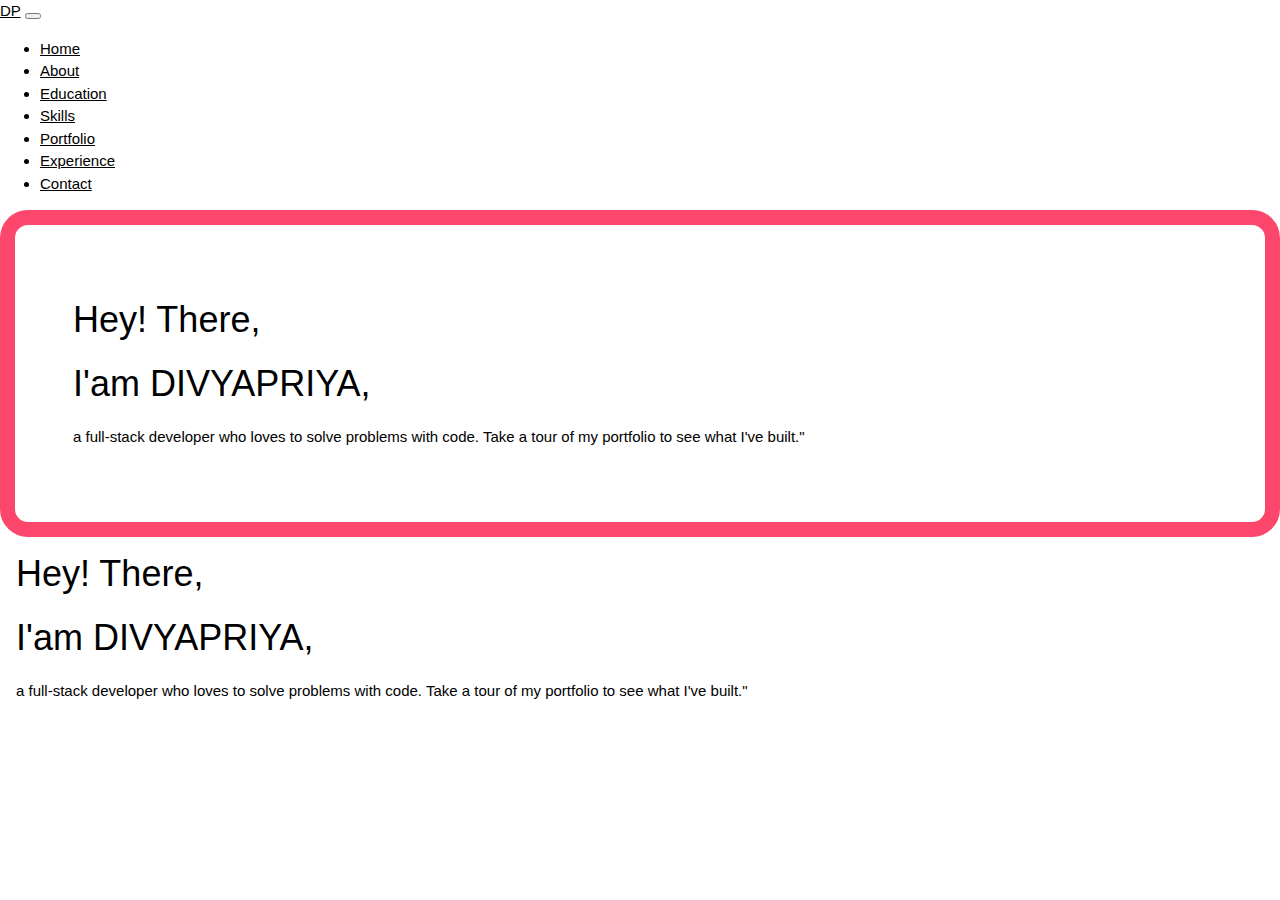
==== home.html @ 548e2a38 "adde content to my home page" ====
<!doctype html>
<html lang="en">

<head>
    <meta charset="utf-8">
    <meta name="viewport" content="width=device-width, initial-scale=1">
    <link href="https://cdn.jsdelivr.net/npm/bootstrap@5.0.2/dist/css/bootstrap.min.css" rel="stylesheet"
        integrity="sha384-EVSTQN3/azprG1Anm3QDgpJLIm9Nao0Yz1ztcQTwFspd3yD65VohhpuuCOmLASjC" crossorigin="anonymous">
    <link rel="preconnect" href="https://fonts.googleapis.com">
    <link rel="preconnect" href="https://fonts.gstatic.com" crossorigin>
    <link href="https://fonts.googleapis.com/css2?family=Montserrat:wght@400;500;600;700&display=swap" rel="stylesheet">
    <link rel="stylesheet" href="https://www.w3schools.com/w3css/4/w3.css">
    <link href="https://unpkg.com/aos@2.3.1/dist/aos.css" rel="stylesheet">
    <link rel="stylesheet" href="./style.css">
    <title>Portfolio</title>
</head>

<body>
    <nav class="navbar navbar-expand-lg navbar-light">
        <div class="container-fluid">
            <a class="navbar-brand" href="#">DP</a>
            <button class="navbar-toggler" type="button" data-bs-toggle="collapse"
                data-bs-target="#navbarSupportedContent" aria-controls="navbarSupportedContent" aria-expanded="false"
                aria-label="Toggle navigation">
                <span class="navbar-toggler-icon"></span>
            </button>
            <div class="collapse navbar-collapse" id="navbarSupportedContent">
                <ul class="navbar-nav me-auto mb-2 mb-lg-0">
                    <li class="nav-item">
                        <a class="nav-link active" aria-current="page" href="#">Home</a>
                    </li>
                    <li class="nav-item">
                        <a class="nav-link" href="#">About</a>
                    </li>
                    <li class="nav-item">
                        <a class="nav-link" href="#">Education</a>
                    </li>
                    <li class="nav-item">
                        <a class="nav-link" href="#">Skills</a>
                    </li>
                    <li class="nav-item">
                        <a class="nav-link" href="#">Portfolio</a>
                    </li>
                    <li class="nav-item">
                        <a class="nav-link" href="#">Experience</a>
                    </li>
                    <li class="nav-item">
                        <a class="nav-link" href="#">Contact</a>
                    </li>
                </ul>
            </div>
        </div>
    </nav>
    <section class="home-section">
        <div class="container">
            <div class="row home-area">
                <!-- data-aos="fade-right" data-aos-offset="300" data-aos-easing="ease-in-sine" -->
                <!-- <div class="col-12 col-sm-12 col-md-6 col-lg-6 home w3-container w3-start w3-animate-left"> -->
                <div class="d-none d-sm-none d-md-block d-lg-block col-12 col-sm-12 col-md-6 col-lg-6 home w3-container w3-start w3-animate-left"
                    style="border: 15px solid #fc466b;padding: 58px;border-radius: 28px;">
                    <div class="home-content">
                        <h1>Hey! There,</h1>
                        <h1>I'am <span>DIVYAPRIYA,</span></h1>
                        <p>a full-stack developer who loves to solve problems with code. Take a tour of my portfolio to
                            see
                            what I've built."</p>
                    </div>
                </div>
                <div
                    class="d-block d-sm-block d-md-none d-lg-none col-12 col-sm-12 col-md-6 col-lg-6 home w3-container w3-start w3-animate-left">
                    <div class="home-content">
                        <h1>Hey! There,</h1>
                        <h1>I'am <span>DIVYAPRIYA,</span></h1>
                        <p>a full-stack developer who loves to solve problems with code. Take a tour of my portfolio to
                            see
                            what I've built."</p>
                    </div>
                </div>
            </div>
            <!-- <div class="triangle w3-container w3-start w3-animate-left">
        </div> -->
        </div>
    </section>


    <script src="https://cdn.jsdelivr.net/npm/bootstrap@5.0.2/dist/js/bootstrap.bundle.min.js"
        integrity="sha384-MrcW6ZMFYlzcLA8Nl+NtUVF0sA7MsXsP1UyJoMp4YLEuNSfAP+JcXn/tWtIaxVXM"
        crossorigin="anonymous"></script>
    <script src="https://unpkg.com/aos@2.3.1/dist/aos.js"></script>
    <script>
        AOS.init();
    </script>
</body>

</html>
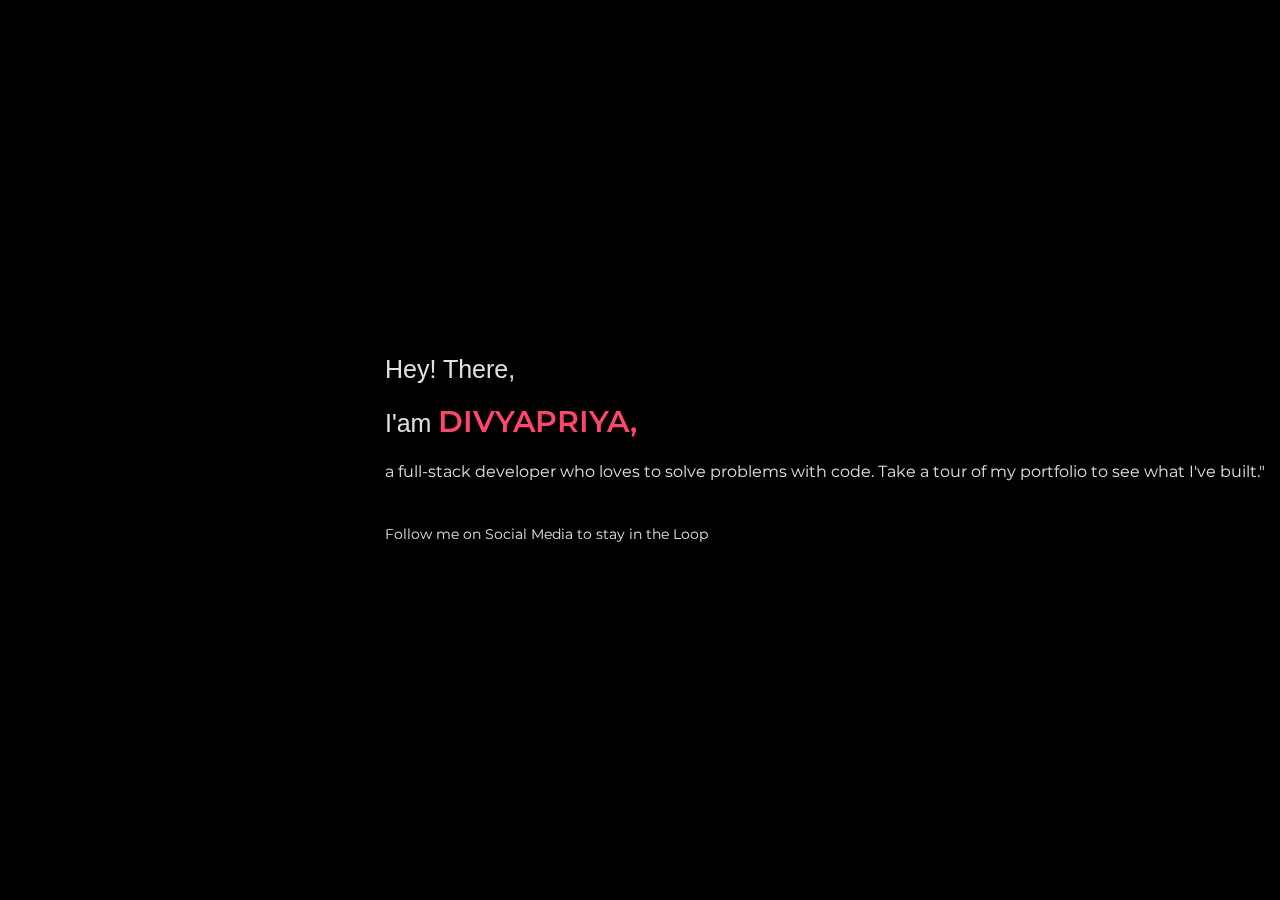
==== commit 66e4fec2: "worked on homem page" ====
--- a/home.html
+++ b/home.html
@@ -11,12 +11,13 @@
     <link href="https://fonts.googleapis.com/css2?family=Montserrat:wght@400;500;600;700&display=swap" rel="stylesheet">
     <link rel="stylesheet" href="https://www.w3schools.com/w3css/4/w3.css">
     <link href="https://unpkg.com/aos@2.3.1/dist/aos.css" rel="stylesheet">
+    <link rel="stylesheet" href="https://cdnjs.cloudflare.com/ajax/libs/font-awesome/6.4.0/css/all.min.css" integrity="sha512-iecdLmaskl7CVkqkXNQ/ZH/XLlvWZOJyj7Yy7tcenmpD1ypASozpmT/E0iPtmFIB46ZmdtAc9eNBvH0H/ZpiBw==" crossorigin="anonymous" referrerpolicy="no-referrer" />
     <link rel="stylesheet" href="./style.css">
     <title>Portfolio</title>
 </head>
 
 <body>
-    <nav class="navbar navbar-expand-lg navbar-light">
+    <!-- <nav class="navbar navbar-expand-lg navbar-light">
         <div class="container-fluid">
             <a class="navbar-brand" href="#">DP</a>
             <button class="navbar-toggler" type="button" data-bs-toggle="collapse"
@@ -50,38 +51,36 @@
                 </ul>
             </div>
         </div>
-    </nav>
-    <section class="home-section">
-        <div class="container">
-            <div class="row home-area">
-                <!-- data-aos="fade-right" data-aos-offset="300" data-aos-easing="ease-in-sine" -->
-                <!-- <div class="col-12 col-sm-12 col-md-6 col-lg-6 home w3-container w3-start w3-animate-left"> -->
-                <div class="d-none d-sm-none d-md-block d-lg-block col-12 col-sm-12 col-md-6 col-lg-6 home w3-container w3-start w3-animate-left"
-                    style="border: 15px solid #fc466b;padding: 58px;border-radius: 28px;">
-                    <div class="home-content">
-                        <h1>Hey! There,</h1>
-                        <h1>I'am <span>DIVYAPRIYA,</span></h1>
-                        <p>a full-stack developer who loves to solve problems with code. Take a tour of my portfolio to
-                            see
-                            what I've built."</p>
+    </nav> -->
+
+    <!-- Home Section -->
+    <div class="container-fluid">
+        <div class="row">
+            <div class="col-12 col-sm-12 col-md-5 col-lg-5 home-image">
+            </div>
+            <div class="col-12 col-sm-12 col-md-7 col-lg-7 home-section">
+                <div data-aos="zoom-in">
+                <div class="home-content-wrapper">
+                    <h1>Hey! There,</h1>
+                    <h1>I'am <span>DIVYAPRIYA,</span></h1>
+                    <p>a full-stack developer who loves to solve problems with code. Take a tour of my portfolio to see
+                        what I've built."</p>
+                        <div class="social-media">
+                            <p>Follow me on Social Media to stay in the Loop</p>
+                        </div>
+                        <div class="row">
+                            <div class="col-12 col-sm-12 col-md-4 col-lg-4 social-media-icons">
+                                <i class="fa-brands fa-instagram" style="color: #E1306C;"></i>
+                                <i class="fa-brands fa-whatsapp" style="color: #25d366;"></i>
+                                <i class="fa-brands fa-twitter" style="color: #1da1f2;"></i>
+                                <i class="fa-brands fa-linkedin-in" style="color: #0072b1;"></i>
+                            </div>
+                        </div>
                     </div>
-                </div>
-                <div
-                    class="d-block d-sm-block d-md-none d-lg-none col-12 col-sm-12 col-md-6 col-lg-6 home w3-container w3-start w3-animate-left">
-                    <div class="home-content">
-                        <h1>Hey! There,</h1>
-                        <h1>I'am <span>DIVYAPRIYA,</span></h1>
-                        <p>a full-stack developer who loves to solve problems with code. Take a tour of my portfolio to
-                            see
-                            what I've built."</p>
-                    </div>
-                </div>
+               </div>
             </div>
-            <!-- <div class="triangle w3-container w3-start w3-animate-left">
-        </div> -->
         </div>
-    </section>
-
+    </div>
 
     <script src="https://cdn.jsdelivr.net/npm/bootstrap@5.0.2/dist/js/bootstrap.bundle.min.js"
         integrity="sha384-MrcW6ZMFYlzcLA8Nl+NtUVF0sA7MsXsP1UyJoMp4YLEuNSfAP+JcXn/tWtIaxVXM"
--- a/style.css
+++ b/style.css
@@ -0,0 +1,178 @@
+* {
+  font-family: "Montserrat", sans-serif;
+}
+
+.navbar {
+  display: flex;
+  justify-content: space-between;
+  align-items: center;
+  padding: 10px;
+  background-color: #333;
+  box-shadow: 0 2px 4px rgba(0, 0, 0, 0.1);
+}
+
+#navbarSupportedContent ul li a {
+  color: #fff;
+}
+
+#navbarSupportedContent ul li :hover {
+  color: #fc466b;
+}
+
+.navbar-collapse {
+  flex-grow: 0;
+}
+
+.home-image {
+  background-color: #fc466b;
+}
+
+.home-section {
+  background-color: black;
+  display: flex;
+  justify-content: flex-end;
+  align-items: center;
+  height: 100vh;
+}
+.home-section .home-content-wrapper h1 {
+  color: #e3dedf;
+}
+.home-section .home-content-wrapper h1 span {
+  color: #fc466b;
+  font-size: 48px;
+  font-weight: 600;
+}
+.home-section .home-content-wrapper p {
+  color: #e3dedf;
+  font-size: 16px;
+}
+.home-section .home-content-wrapper .social-media {
+  margin-top: 40px;
+}
+.home-section .home-content-wrapper .social-media p {
+  color: #e3dedf;
+  font-size: 16px;
+}
+.home-section .home-content-wrapper .social-media-icons {
+  display: flex;
+  justify-content: space-between;
+}
+.home-section .home-content-wrapper .social-media-icons i {
+  font-size: 2rem;
+}
+
+@media (min-width: 1025px) and (max-width: 1280px) {
+  .home-section {
+    padding: 0px 15px;
+  }
+  .home-section .home-content-wrapper h1 {
+    font-size: 25px;
+  }
+  .home-section .home-content-wrapper h1 span {
+    font-size: 30px;
+  }
+  .home-section .home-content-wrapper p {
+    font-size: 16px;
+  }
+  .home-section .home-content-wrapper .social-media {
+    margin-top: 40px;
+  }
+  .home-section .home-content-wrapper .social-media p {
+    color: #e3dedf;
+    font-size: 14px;
+  }
+  .home-section .home-content-wrapper .social-media-icons {
+    display: flex;
+    justify-content: space-between;
+  }
+  .home-section .home-content-wrapper .social-media-icons i {
+    font-size: 2rem;
+  }
+}
+@media (min-width: 768px) and (max-width: 1024px) {
+  .home-section {
+    padding: 0px 15px;
+  }
+  .home-section .home-content-wrapper h1 {
+    font-size: 20px;
+  }
+  .home-section .home-content-wrapper h1 span {
+    font-size: 25px;
+  }
+  .home-section .home-content-wrapper p {
+    font-size: 14px;
+  }
+  .home-section .home-content-wrapper .social-media {
+    margin-top: 40px;
+  }
+  .home-section .home-content-wrapper .social-media p {
+    color: #e3dedf;
+    font-size: 14px;
+  }
+  .home-section .home-content-wrapper .social-media-icons {
+    display: flex;
+    justify-content: start;
+    gap: 20px;
+  }
+  .home-section .home-content-wrapper .social-media-icons i {
+    font-size: 1rem;
+  }
+}
+@media (min-width: 481px) and (max-width: 767px) {
+  .home-section {
+    padding: 0px 15px;
+  }
+  .home-section .home-content-wrapper h1 {
+    font-size: 20px;
+  }
+  .home-section .home-content-wrapper h1 span {
+    font-size: 25px;
+  }
+  .home-section .home-content-wrapper p {
+    font-size: 14px;
+  }
+  .home-section .home-content-wrapper .social-media {
+    margin-top: 40px;
+  }
+  .home-section .home-content-wrapper .social-media p {
+    color: #e3dedf;
+    font-size: 14px;
+  }
+  .home-section .home-content-wrapper .social-media-icons {
+    display: flex;
+    justify-content: start;
+    gap: 20px;
+  }
+  .home-section .home-content-wrapper .social-media-icons i {
+    font-size: 1rem;
+  }
+}
+@media (min-width: 320px) and (max-width: 480px) {
+  .home-section {
+    padding: 0px 15px;
+  }
+  .home-section .home-content-wrapper h1 {
+    font-size: 20px;
+  }
+  .home-section .home-content-wrapper h1 span {
+    font-size: 25px;
+  }
+  .home-section .home-content-wrapper p {
+    font-size: 14px;
+  }
+  .home-section .home-content-wrapper .social-media {
+    margin-top: 40px;
+  }
+  .home-section .home-content-wrapper .social-media p {
+    color: #e3dedf;
+    font-size: 14px;
+  }
+  .home-section .home-content-wrapper .social-media-icons {
+    display: flex;
+    justify-content: start;
+    gap: 20px;
+  }
+  .home-section .home-content-wrapper .social-media-icons i {
+    font-size: 1rem;
+  }
+}/*# sourceMappingURL=style.css.map */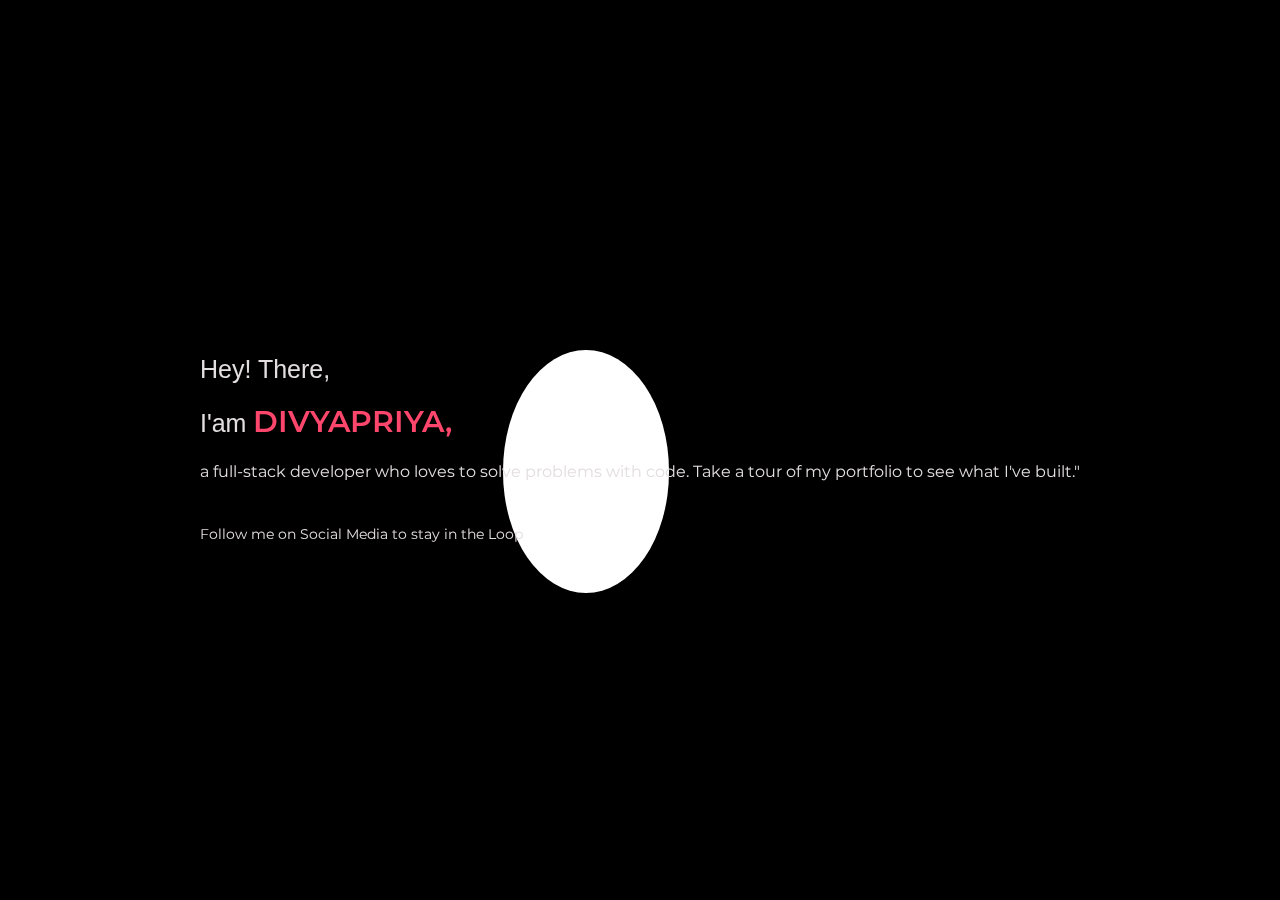
==== commit 522c9e21: "worked on mobile responsive - home page" ====
--- a/home.html
+++ b/home.html
@@ -56,9 +56,16 @@
     <!-- Home Section -->
     <div class="container-fluid">
         <div class="row">
-            <div class="col-12 col-sm-12 col-md-5 col-lg-5 home-image">
+            <div class="col-12 col-sm-12 col-md-5 col-lg-4 home-image">
+                <!-- <img src="./asset/15-154395_anime-girl-using-computer-hd-png-download.png" alt=""> -->
+                <div class="d-none d-sm-none d-md-none d-lg-none d-xl-block circle-image">
+                    <img src="" alt="">
+                </div>
+                <!-- <div class="d-none d-sm-block d-md-none circle-image">
+                    <img src="" alt="">
+                </div> -->
             </div>
-            <div class="col-12 col-sm-12 col-md-7 col-lg-7 home-section">
+            <div class="col-12 col-sm-12 col-md-7 col-lg-8 home-section">
                 <div data-aos="zoom-in">
                 <div class="home-content-wrapper">
                     <h1>Hey! There,</h1>
--- a/style.css
+++ b/style.css
@@ -26,11 +26,20 @@
 .home-image {
   background-color: #fc466b;
 }
+.home-image .circle-image {
+  position: absolute;
+  top: 350px;
+  left: 503px;
+  background-color: white;
+  border-radius: 50%;
+  width: 13%;
+  height: 27%;
+}
 
 .home-section {
   background-color: black;
   display: flex;
-  justify-content: flex-end;
+  justify-content: center;
   align-items: center;
   height: 100vh;
 }
@@ -119,8 +128,13 @@
   }
 }
 @media (min-width: 481px) and (max-width: 767px) {
+  .home-image {
+    height: 30vh;
+  }
   .home-section {
-    padding: 0px 15px;
+    padding: 15px 15px;
+    align-items: start;
+    height: auto;
   }
   .home-section .home-content-wrapper h1 {
     font-size: 20px;
@@ -148,8 +162,13 @@
   }
 }
 @media (min-width: 320px) and (max-width: 480px) {
+  .home-image {
+    height: 30vh;
+  }
   .home-section {
-    padding: 0px 15px;
+    padding: 15px 15px;
+    align-items: start;
+    height: auto;
   }
   .home-section .home-content-wrapper h1 {
     font-size: 20px;
